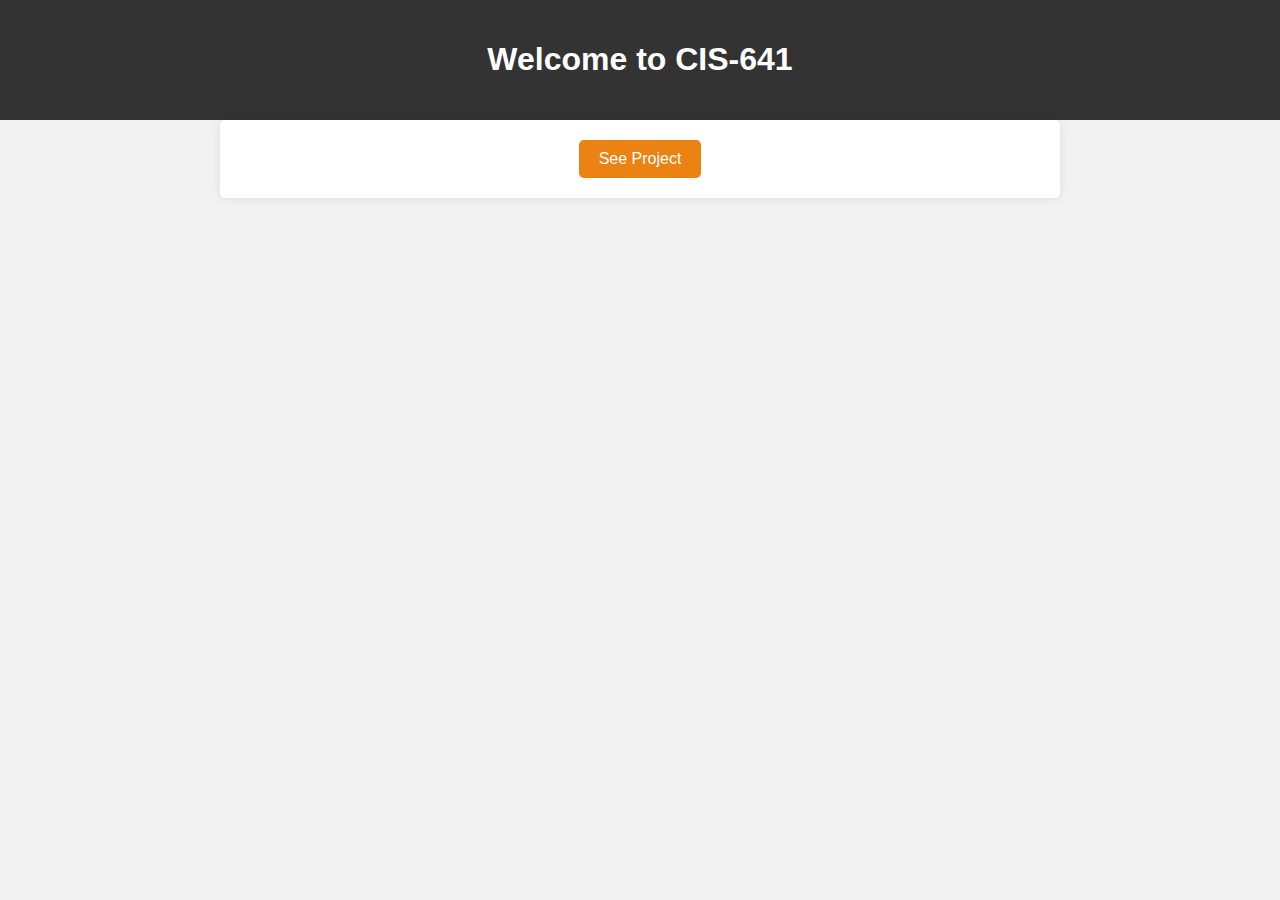
==== index.html @ 9a497bef "Adding Website Code" ====
<!DOCTYPE html>
<html lang="en">
<head>
    <meta charset="UTF-8">
    <meta name="viewport" content="width=device-width, initial-scale=1.0">
    <link rel="stylesheet" href="styles.css">
    <title>Welcome to My Website</title>
</head>
<body>
    <header>
        <h1>Welcome to CIS-641</h1>
    </header>
    <main>
        <button id="projectButton">See Project</button>
    </main>
    <script src="script.js"></script>
</body>
</html>
---- styles.css ----
body {
    font-family: Arial, sans-serif;
    margin: 0;
    padding: 0;
    background-color: #f2f2f2;
}

header {
    background-color: #333;
    color: white;
    text-align: center;
    padding: 20px;
}

main {
    max-width: 800px;
    margin: 0 auto;
    padding: 20px;
    background-color: white;
    border-radius: 5px;
    box-shadow: 0 0 10px rgba(0, 0, 0, 0.1);
}

button {
    background-color: #eb8212;
    color: white;
    border: none;
    padding: 10px 20px;
    border-radius: 5px;
    cursor: pointer;
    font-size: 16px;
    display: block; 
    margin: 0 auto; 
}

button:hover {
    background-color: #eb8212;
}
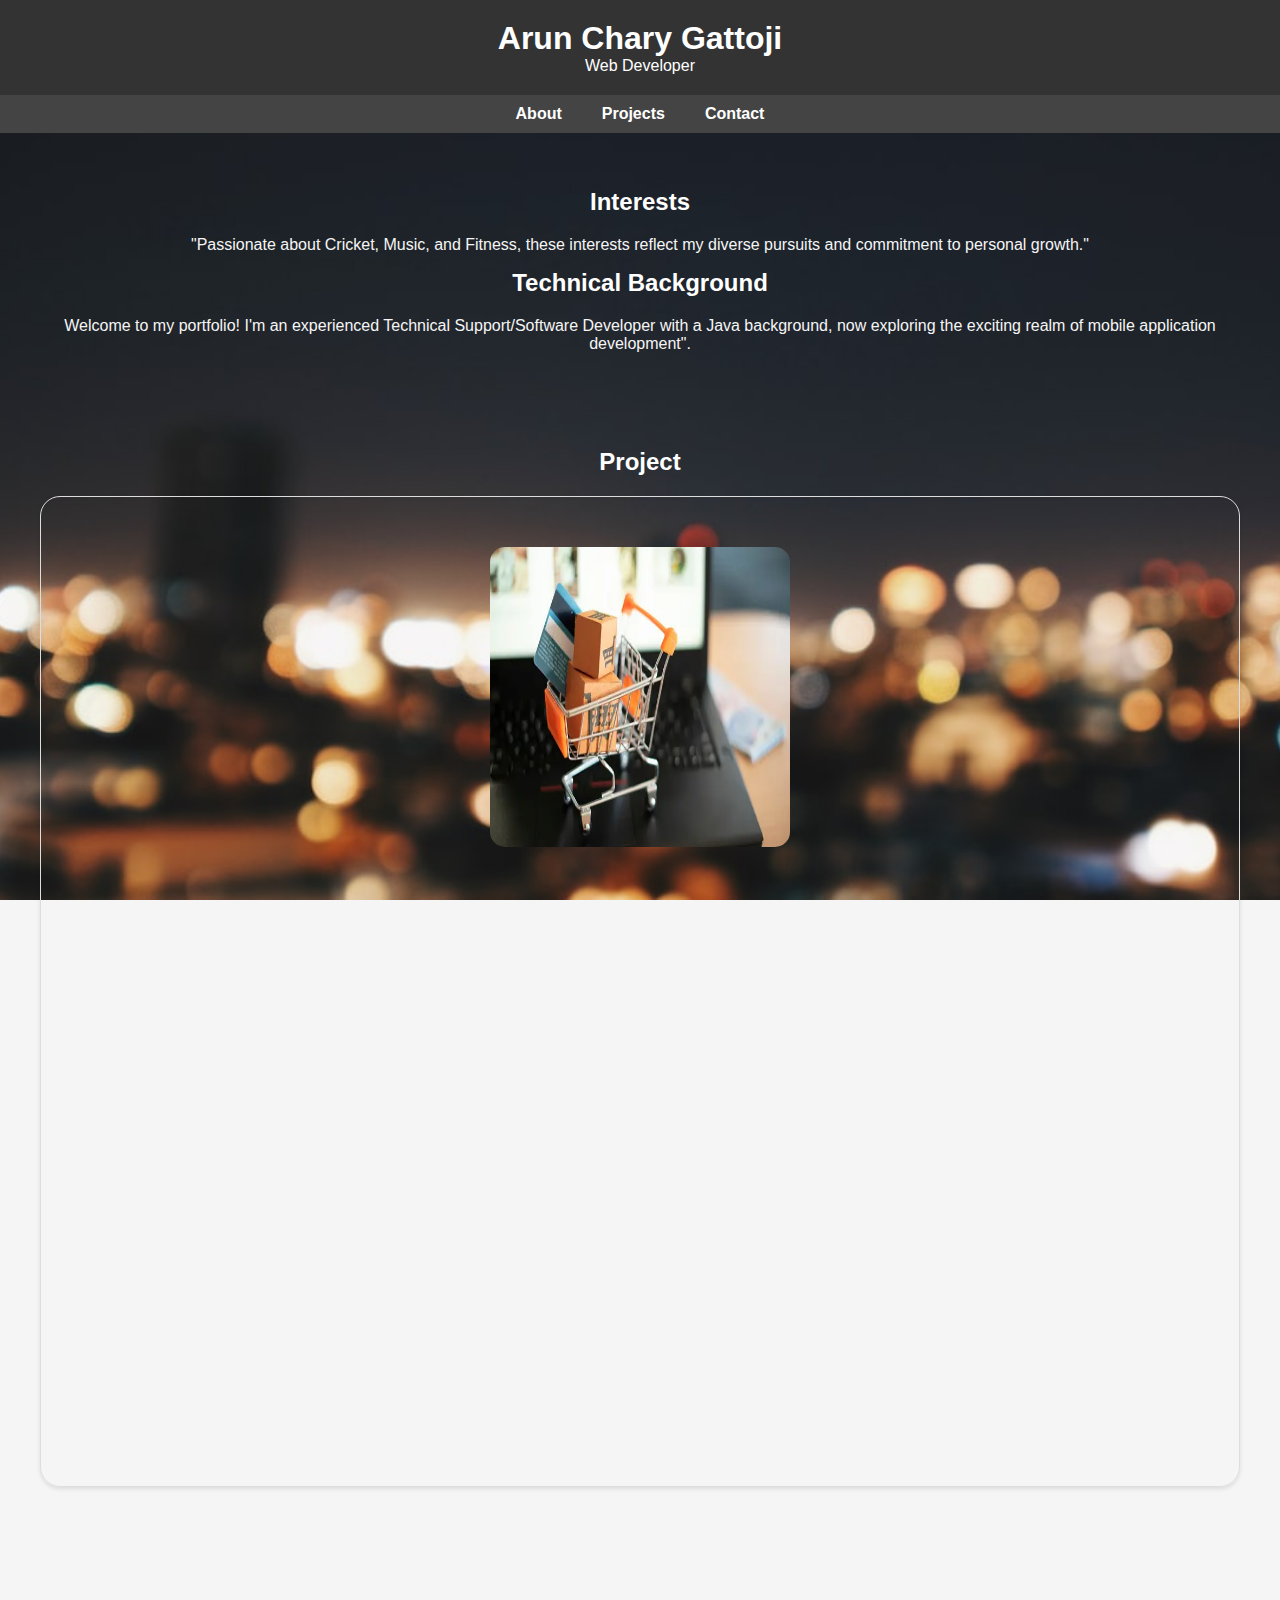
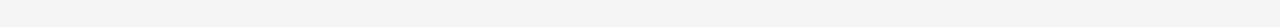
==== commit 155e22a6: "Website" ====
--- a/index.html
+++ b/index.html
@@ -3,16 +3,65 @@
 <head>
     <meta charset="UTF-8">
     <meta name="viewport" content="width=device-width, initial-scale=1.0">
+    <title>Your Portfolio</title>
     <link rel="stylesheet" href="styles.css">
-    <title>Welcome to My Website</title>
 </head>
 <body>
     <header>
-        <h1>Welcome to CIS-641</h1>
+        <h1>Arun Chary Gattoji</h1>
+        <p>Web Developer</p>
     </header>
-    <main>
-        <button id="projectButton">See Project</button>
-    </main>
-    <script src="script.js"></script>
+
+    <nav>
+        <ul>
+            <li><a href="#about">About</a></li>
+            <li><a href="#projects">Projects</a></li>
+            <li><a href="#contact">Contact</a></li>
+        </ul>
+    </nav>
+
+    <section id="about">
+        <H2>Interests</H2>
+        <p>
+            "Passionate about Cricket, Music, and Fitness, these interests reflect my diverse pursuits and commitment to personal growth."
+        </p>
+        
+        <h2>Technical Background</h2>
+        <p>
+            Welcome to my portfolio! I'm an experienced Technical Support/Software Developer with a Java background, now exploring the exciting realm of mobile application development".
+        </p>
+    </section>
+
+    <section id="projects">
+            <h2>Project</h2>
+            <div class="portfolio-item">
+                <div>
+                    <img src="./images/shop.jpg" alt="Project">
+                    <h3>Shopping Website</h3>
+                    <p>In the previous semester, I worked on an exciting project: a POS mobile application that sparked my interest to invest time into web application development. In today's online shopping-driven world, a user-friendly shopping website with essential features is crucial. This project provided a significant learning experience as I developed features for smooth user interactions, product browsing, and admin management. We used ReactJS for the frontend and Firebase for the database, following a structured approach with robust testing and optimization. This experience deepened my understanding of e-commerce and reflects my commitment to continuous learning and real-world technology applications.</p>
+                </div>
+                <div>
+                    <h3>Skills</h3>
+                    <ul>
+                        <li>Java</li>
+                        <li>HTML5</li>
+                        <li>CSS3</li>
+                        <li>JavaScript</li>
+                        <li>ReactJS</li>
+                        <li>ReactNative</li>
+                    </ul>
+                </div>
+                <div>
+                    <h3>Contact Me</h3>
+                    <p style="text-align: center;">
+                        Let's connect! You can reach me at arun.ch449@gmail.com.
+                    </p>
+                </div>
+            </div>
+    </section>
+
+    <section id="contact">
+    </section>
+
 </body>
 </html>
--- a/styles.css
+++ b/styles.css
@@ -1,44 +1,106 @@
-body {
-    font-family: Arial, sans-serif;
+/* Reset some default styles */
+body, h1, h2, p, ul, li {
     margin: 0;
     padding: 0;
-    background-color: #f2f2f2;
+}
+
+body {
+    font-family: 'Arial', sans-serif;
+    background-color: #f5f5f5;
+    background-image: url('images/image2.jpg'); 
+    background-size: cover;
+    background-position: center;
+    background-attachment: fixed;
+    
 }
 
 header {
+    text-align: center;
     background-color: #333;
-    color: white;
-    text-align: center;
+    color: #fff;
     padding: 20px;
 }
 
-main {
-    max-width: 800px;
-    margin: 0 auto;
-    padding: 20px;
-    background-color: white;
-    border-radius: 5px;
-    box-shadow: 0 0 10px rgba(0, 0, 0, 0.1);
+nav ul {
+    list-style-type: none;
+    display: flex;
+    justify-content: center;
+    background-color: #444;
+    padding: 10px;
 }
 
-button {
-    background-color: #eb8212;
-    color: white;
-    border: none;
-    padding: 10px 20px;
-    border-radius: 5px;
-    cursor: pointer;
-    font-size: 16px;
-    display: block; 
-    margin: 0 auto; 
+nav li {
+    margin: 0 20px;
 }
 
-button:hover {
-    background-color: #eb8212;
+nav a {
+    text-decoration: none;
+    color: #fff;
+    font-weight: bold;
+    font-size: 16px;
+    transition: color 0.2s;
 }
 
+nav a:hover {
+    color: #ff9900;
+}
 
+section {
+    padding: 40px;
+    text-align: center;
+    color: #f5f5f5;
+}
 
+h2 {
+    font-size: 24px;
+    margin-bottom: 20px;
+    color: #fff;
+    padding-top: 15px;
+}
 
+.portfolio-item {
+    border-radius: 20px;
+    padding: 50px 150px;
+    margin-bottom: 20px;
+    text-align: center;
+    background-color: (255, 255, 255, 0.1);
+    border: 1px solid #ddd;
+    box-shadow: 0 2px 4px rgba(0, 0, 0, 0.1);
+}
 
+.portfolio-item img {
+    max-width: 100%;
+    width: 300px;
+    height: 300px;
+    border-radius: 15px;
+}
 
+.portfolio-item p{
+    text-align: left;
+    line-height: 1.5;
+}
+
+.portfolio-item h3 {
+    font-size: 18px;
+    margin: 10px 0;
+    margin-top: 60px;
+}
+
+.portfolio-item img {
+    max-width: 100%;
+}
+
+.portfolio-item a {
+    color: #ff9900;
+    text-decoration: none;
+    font-weight: bold;
+}
+
+.portfolio-item a:hover {
+    text-decoration: underline;
+}
+
+.portfolio-item ul li {
+    list-style: none;
+    line-height: 1.5;
+}
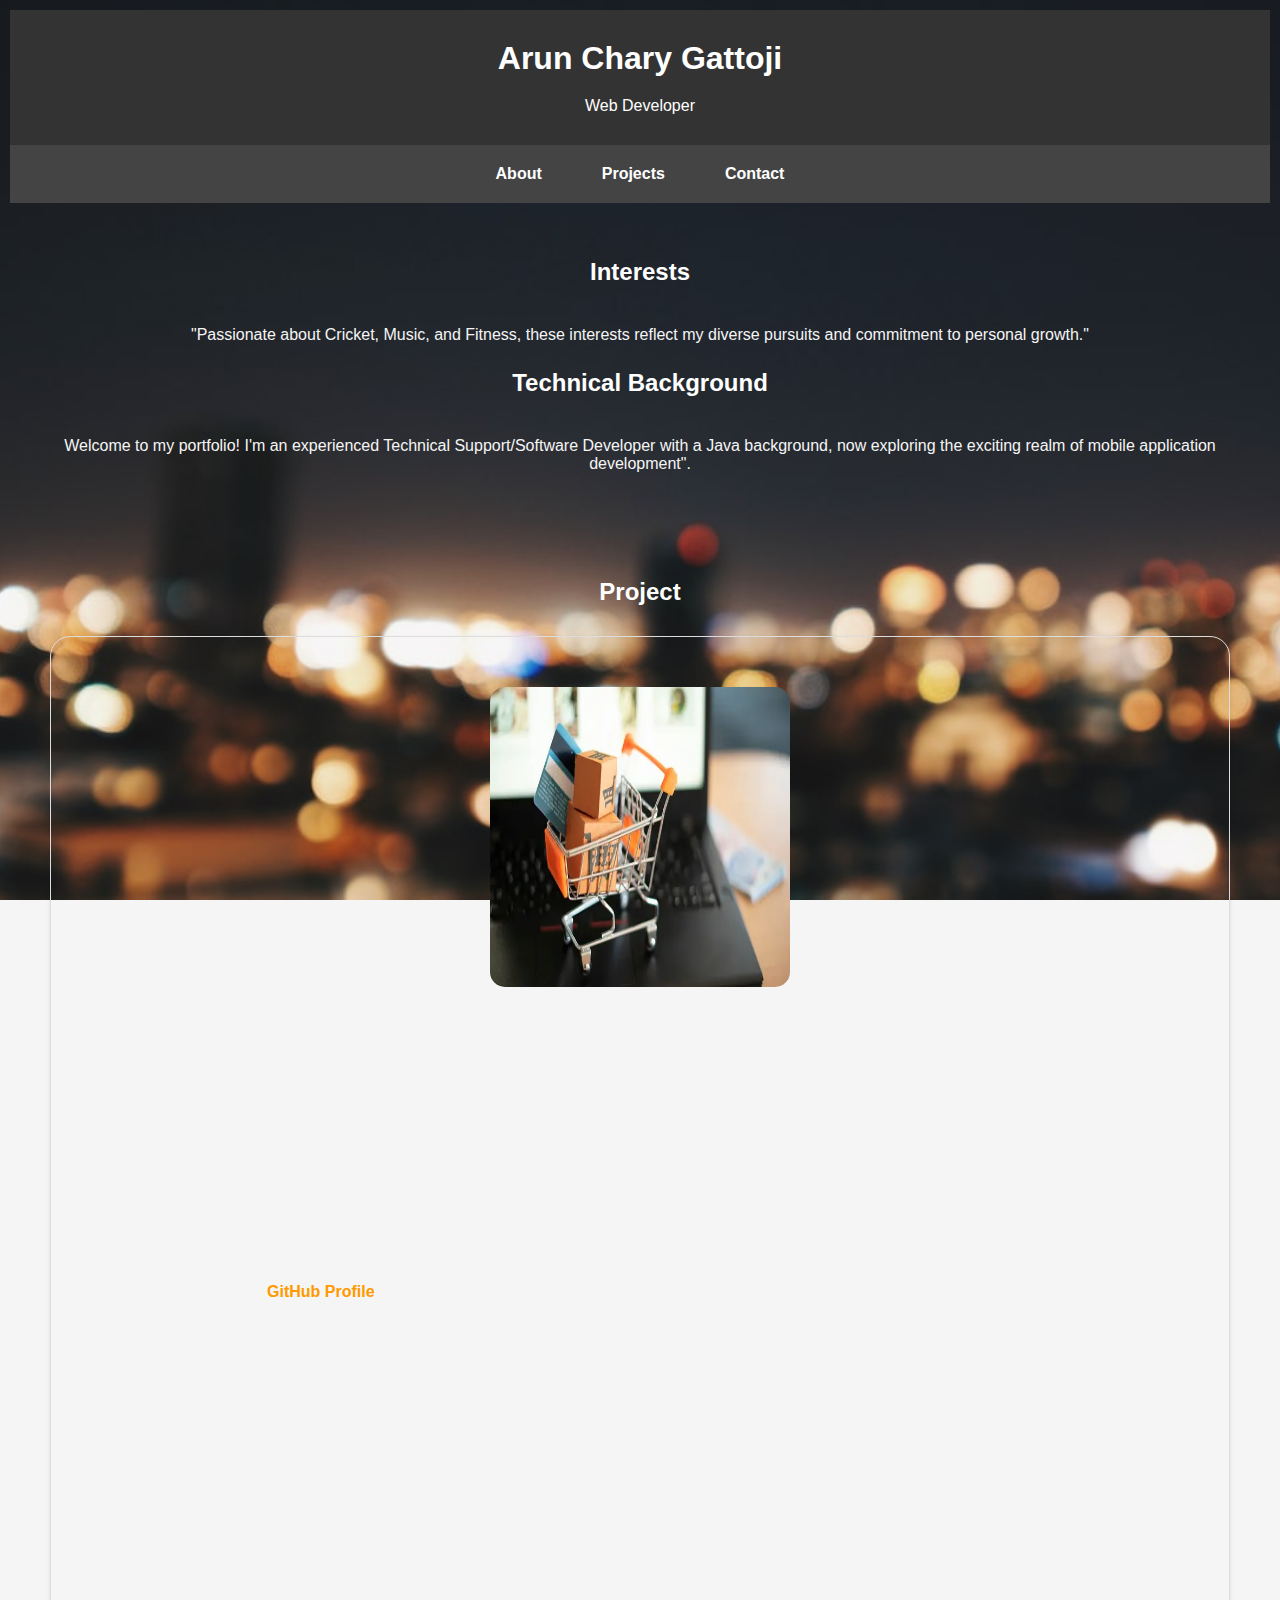
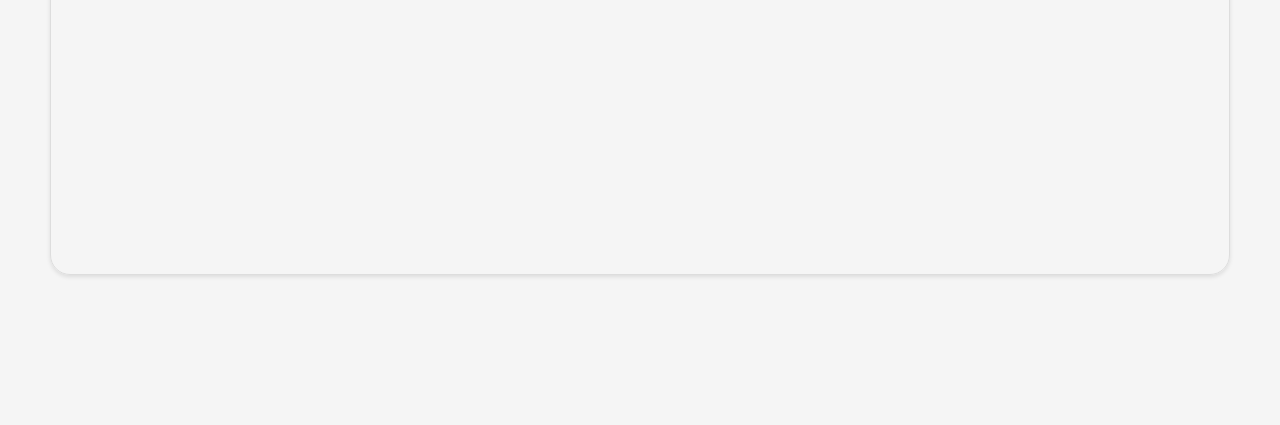
==== commit 4a7a16ef: "Changes" ====
--- a/index.html
+++ b/index.html
@@ -38,7 +38,16 @@
                 <div>
                     <img src="./images/shop.jpg" alt="Project">
                     <h3>Shopping Website</h3>
-                    <p>In the previous semester, I worked on an exciting project: a POS mobile application that sparked my interest to invest time into web application development. In today's online shopping-driven world, a user-friendly shopping website with essential features is crucial. This project provided a significant learning experience as I developed features for smooth user interactions, product browsing, and admin management. We used ReactJS for the frontend and Firebase for the database, following a structured approach with robust testing and optimization. This experience deepened my understanding of e-commerce and reflects my commitment to continuous learning and real-world technology applications.</p>
+                    <p>In the previous semester, I worked on an exciting project: a POS mobile application that 
+                        sparked my interest to invest time into web application development. In today's online 
+                        shopping-driven world, a user-friendly shopping website with essential features is crucial. 
+                        This project provided a significant learning experience as I developed features for smooth 
+                        user interactions, product browsing, and admin management. We used ReactJS for the frontend 
+                        and Firebase for the database, following a structured approach with robust testing and optimization. 
+                        This experience deepened my understanding of e-commerce and reflects my commitment to continuous 
+                        learning and real-world technology applications.
+                    </p>
+                    <p>Github: <a href="https://arunchary024.github.io/GVSU-CIS641-AlphaSquad/">GitHub Profile</a></p>
                 </div>
                 <div>
                     <h3>Skills</h3>
--- a/styles.css
+++ b/styles.css
@@ -1,7 +1,7 @@
 /* Reset some default styles */
 body, h1, h2, p, ul, li {
     margin: 0;
-    padding: 0;
+    padding: 10px;
 }
 
 body {
